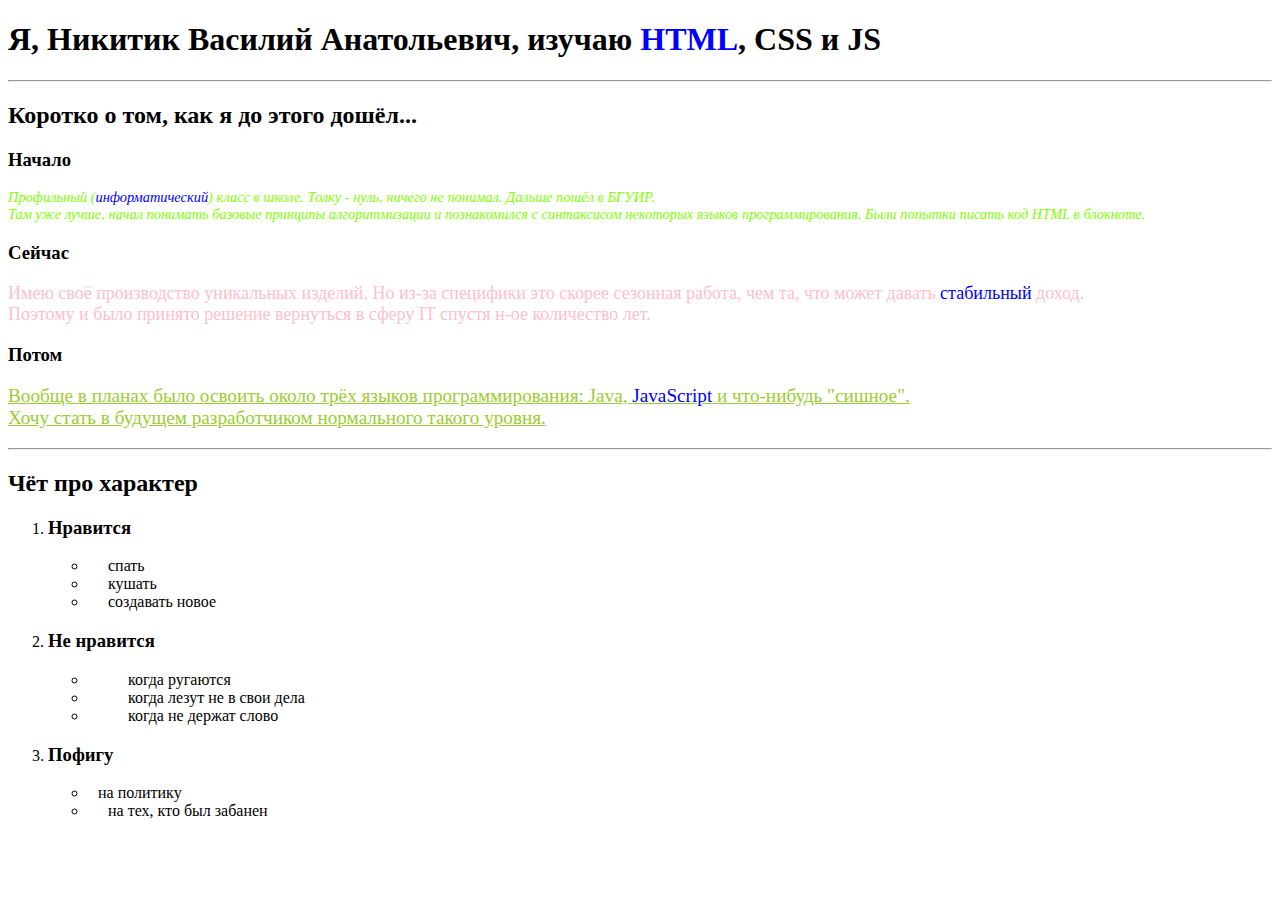
==== index.html @ 33a257d2 "redact2" ====
<!DOCTYPE html>
<html lang="en">
<head>
    <meta charset="UTF-8">
    <meta name="viewport" content="width=device-width, initial-scale=1.0">
    <title>Моя первая страница =)</title>
</head>
<body>
    <h1>Я, Никитик Василий Анатольевич, изучаю <span style="color:blue;">HTML</span>, CSS и JS</h1>
    <hr>
    <h2>Коротко о том, как я до этого дошёл...</h2>
    <h3>Начало</h3>
    <p style="color: chartreuse; font-size: 0.9em;"><i>Профильный (<span style="color:blue;">информатический</span>) класс в школе. Толку - нуль, ничего не понимал. Дальше пошёл в БГУИР. <br>Там уже лучше, начал понимать базовые принципы алгоритмизации и познакомился с синтаксисом некоторых языков программирования. Были попытки писать код HTML в блокноте. </i></p>
    <h3>Сейчас</h3>
    <p><font size="4" color="pink" face="Calibri"> Имею своё производство уникальных изделий. Но из-за специфики это скорее сезонная работа, чем та, что может давать <span style="color:blue;">стабильный</span> доход. <br>Поэтому и было принято решение вернуться в сферу IT спустя н-ое количество лет. </font></p>
    <h3>Потом</h3>
    <p style="color: yellowgreen; font-size: 1.2em;"><u>Вообще в планах было освоить около трёх языков программирования: Java, <span style="color:blue;">JavaScript</span> и что-нибудь "сишное". <br>Хочу стать в будущем разработчиком нормального такого уровня. </u></p>
    <hr>
    <h2>Чёт про характер</h2>
    <ol>
        <li><h3>Нравится</h3>
            <ul>
                <li style="padding-left: 20px;">спать</li>
                <li style="padding-left: 20px;">кушать</li>
                <li style="padding-left: 20px;">создавать новое</li>
            </ul>
        </li>
        <li><h3>Не нравится</h3>
            <ul>
                <li style="padding-left: 40px;">когда ругаются</li>
                <li style="padding-left: 40px;">когда лезут не в свои дела</li>
                <li style="padding-left: 40px;">когда не держат слово</li>
            </ul>
        </li>
        <li><h3>Пофигу</h3>
            <ul>
                <li style="padding-left: 10px;">на политику</li>
                <li style="padding-left: 20px;">на тех, кто был забанен</li>
            </ul>
        </li>
    </ol>

</body>
</html>
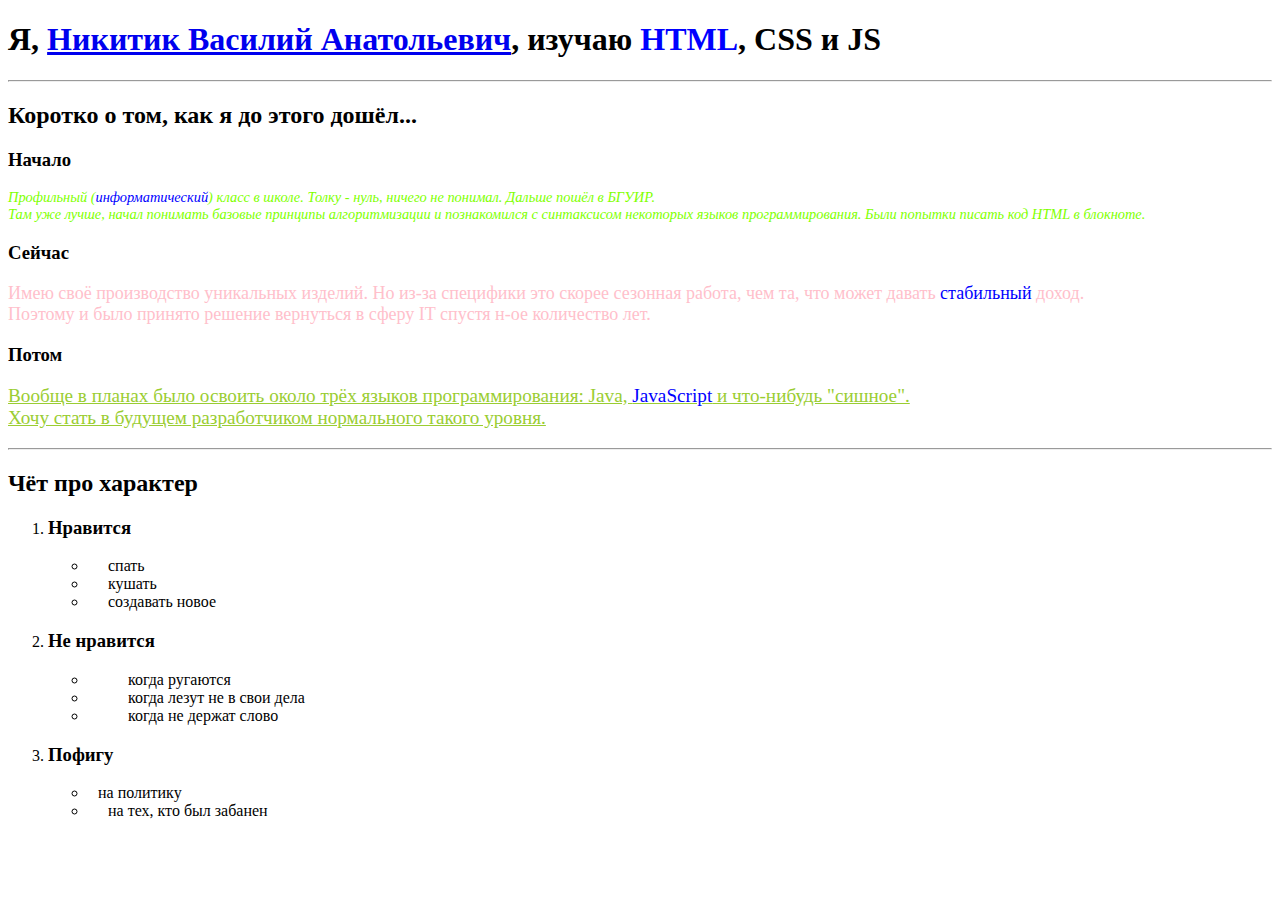
==== commit c003afcb: "redact4" ====
--- a/index.html
+++ b/index.html
@@ -6,7 +6,7 @@
     <title>Моя первая страница =)</title>
 </head>
 <body>
-    <h1>Я, Никитик Василий Анатольевич, изучаю <span style="color:blue;">HTML</span>, CSS и JS</h1>
+    <h1>Я, <a href="./index2.html">Никитик Василий Анатольевич</a>, изучаю <span style="color:blue;">HTML</span>, CSS и JS</h1>
     <hr>
     <h2>Коротко о том, как я до этого дошёл...</h2>
     <h3>Начало</h3>
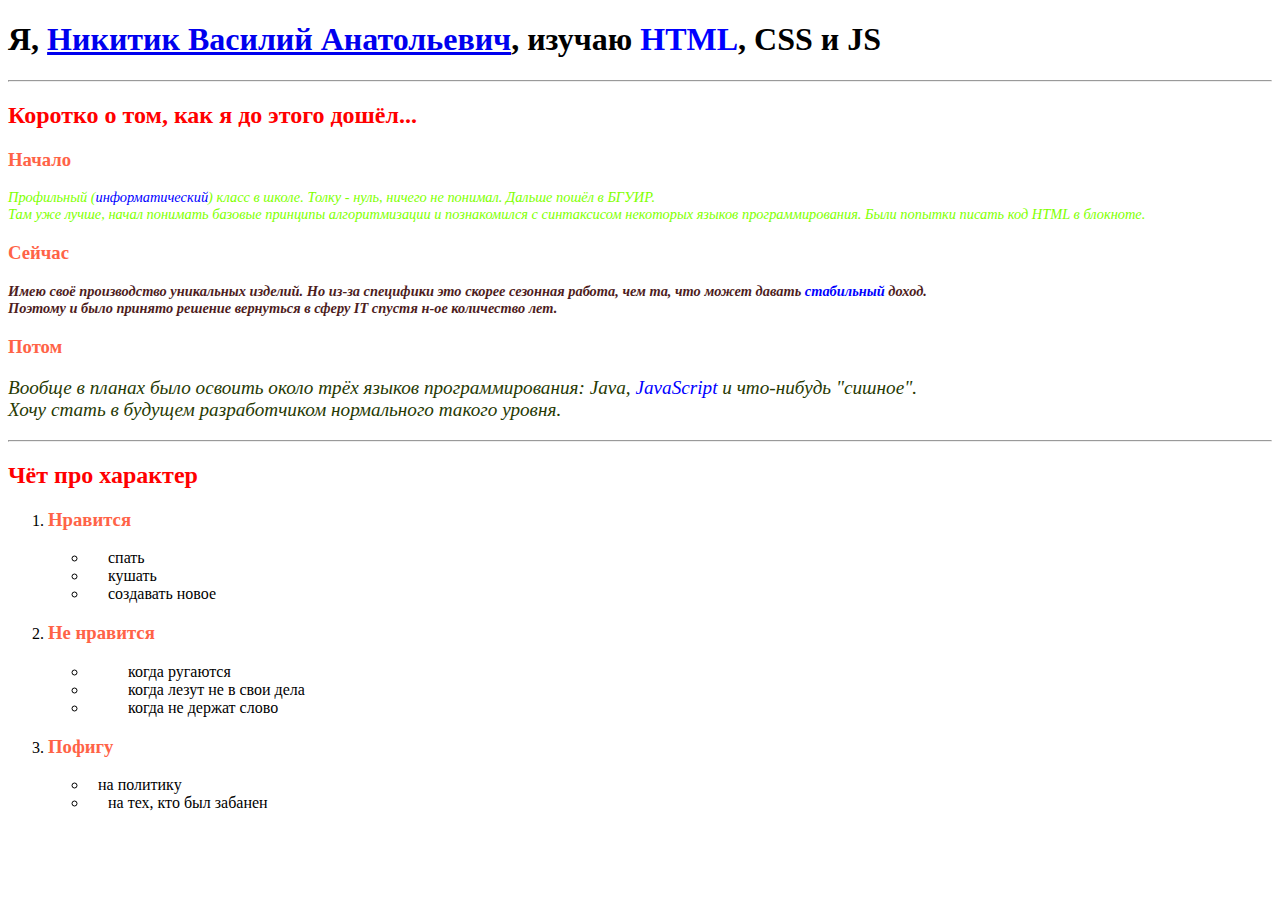
==== commit fcd9431a: "redact5" ====
--- a/index.html
+++ b/index.html
@@ -4,17 +4,19 @@
     <meta charset="UTF-8">
     <meta name="viewport" content="width=device-width, initial-scale=1.0">
     <title>Моя первая страница =)</title>
+    <link rel="stylesheet" href="style.css">
+    <link rel="stylesheet" href="style2.css">
 </head>
 <body>
     <h1>Я, <a href="./index2.html">Никитик Василий Анатольевич</a>, изучаю <span style="color:blue;">HTML</span>, CSS и JS</h1>
     <hr>
     <h2>Коротко о том, как я до этого дошёл...</h2>
     <h3>Начало</h3>
-    <p style="color: chartreuse; font-size: 0.9em;"><i>Профильный (<span style="color:blue;">информатический</span>) класс в школе. Толку - нуль, ничего не понимал. Дальше пошёл в БГУИР. <br>Там уже лучше, начал понимать базовые принципы алгоритмизации и познакомился с синтаксисом некоторых языков программирования. Были попытки писать код HTML в блокноте. </i></p>
+    <p>Профильный (<span style="color:blue;">информатический</span>) класс в школе. Толку - нуль, ничего не понимал. Дальше пошёл в БГУИР. <br>Там уже лучше, начал понимать базовые принципы алгоритмизации и познакомился с синтаксисом некоторых языков программирования. Были попытки писать код HTML в блокноте. </p>
     <h3>Сейчас</h3>
-    <p><font size="4" color="pink" face="Calibri"> Имею своё производство уникальных изделий. Но из-за специфики это скорее сезонная работа, чем та, что может давать <span style="color:blue;">стабильный</span> доход. <br>Поэтому и было принято решение вернуться в сферу IT спустя н-ое количество лет. </font></p>
+    <p class="p1"> Имею своё производство уникальных изделий. Но из-за специфики это скорее сезонная работа, чем та, что может давать <span style="color:blue;">стабильный</span> доход. <br>Поэтому и было принято решение вернуться в сферу IT спустя н-ое количество лет. </p>
     <h3>Потом</h3>
-    <p style="color: yellowgreen; font-size: 1.2em;"><u>Вообще в планах было освоить около трёх языков программирования: Java, <span style="color:blue;">JavaScript</span> и что-нибудь "сишное". <br>Хочу стать в будущем разработчиком нормального такого уровня. </u></p>
+    <p class="p2" >Вообще в планах было освоить около трёх языков программирования: Java, <span style="color:blue;">JavaScript</span> и что-нибудь "сишное". <br>Хочу стать в будущем разработчиком нормального такого уровня. </p>
     <hr>
     <h2>Чёт про характер</h2>
     <ol>
--- a/style.css
+++ b/style.css
@@ -0,0 +1,13 @@
+p{
+    font-style: italic;
+    color: chartreuse; 
+    font-size: 0.9em;
+}
+
+h2{
+    color: red;
+}
+
+h3{
+    color: tomato;
+}
--- a/style2.css
+++ b/style2.css
@@ -0,0 +1,10 @@
+.p1{
+    font-weight: 600;
+    font-size: 4; 
+    color: rgb(78, 29, 29); 
+    font-family: Calibri;
+}
+.p2{
+    color: rgb(39, 58, 3); 
+    font-size: 1.2em;
+}